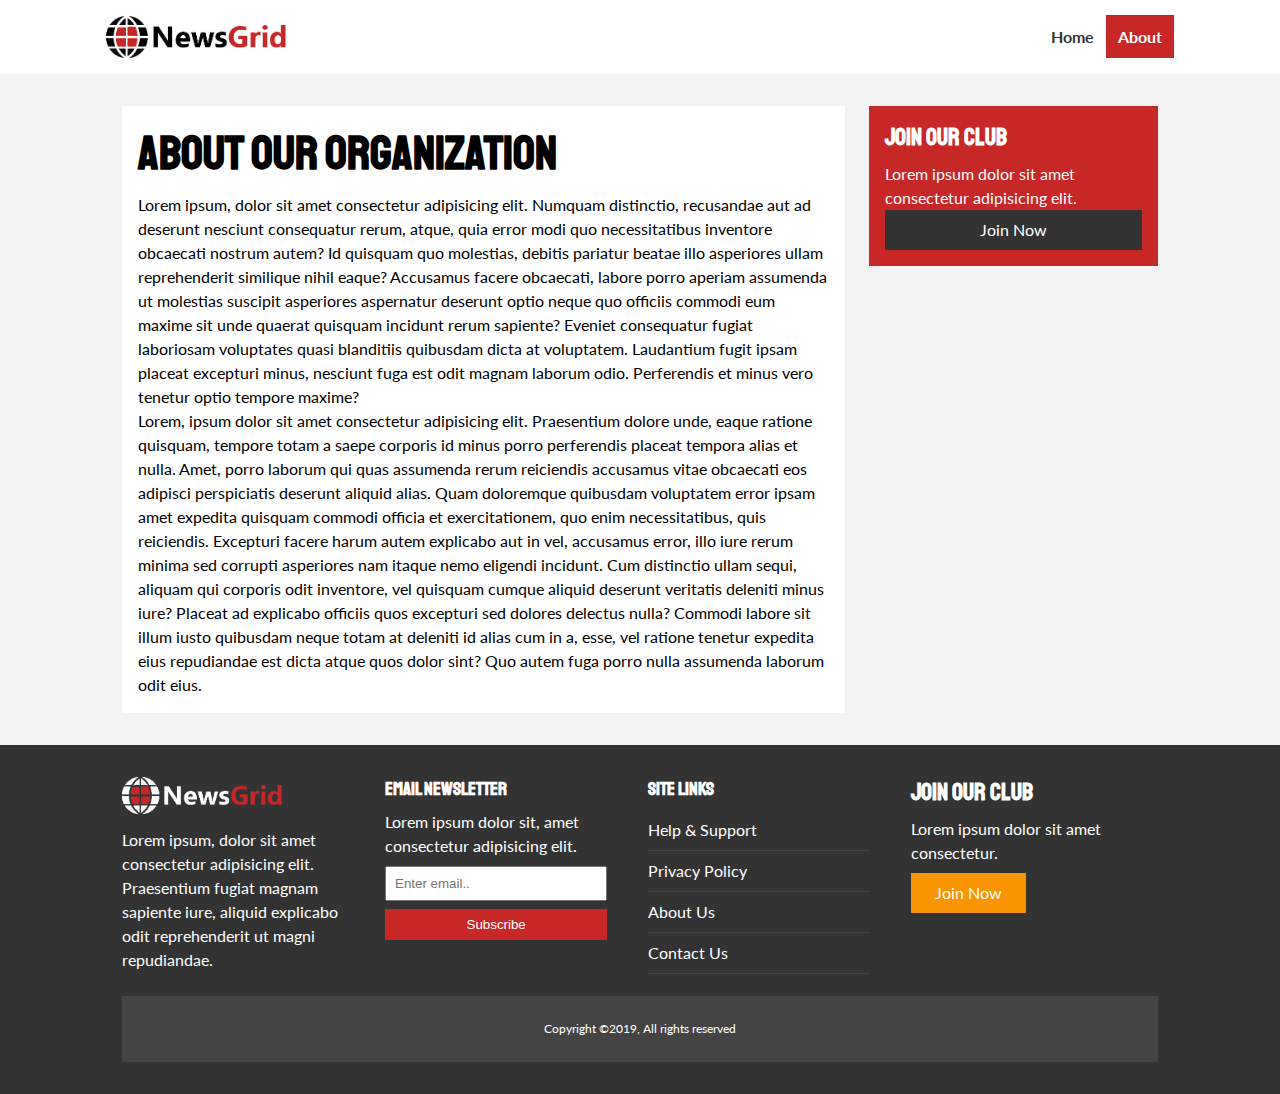
==== about.html @ bf6ecdde "Initial commit" ====
<!DOCTYPE html>
<html lang="en">
<head>
  <meta charset="UTF-8">
  <link rel="stylesheet" href="css/style.css">
  <link rel="stylesheet" media="screen and (max-width:768px)" href="css/mobile.css">
  <link rel="stylesheet" href="https://use.fontawesome.com/releases/v5.9.0/css/all.css" integrity="sha384-i1LQnF23gykqWXg6jxC2ZbCbUMxyw5gLZY6UiUS98LYV5unm8GWmfkIS6jqJfb4E" crossorigin="anonymous">
  <link href="https://fonts.googleapis.com/css?family=Lato|Staatliches&display=swap" rel="stylesheet">
  <meta name="viewport" content="width=device-width, initial-scale=1.0">
  <meta http-equiv="X-UA-Compatible" content="ie=edge">
  <title>Document</title>
</head>
<body>
    <nav id="main-nav">
      <div class="container">
        <img src="img/logo.png" alt="news" class="logo">
        <div class="social">
         <a href="http://facebook.com" target="_blank"><i class="fab fa-facebook fa-2x"></i></a>
         <a href="http://twitter.com" target="_blank"><i class="fab fa-twitter fa-2x"></i></a>
         <a href="http://instagram.com" target="_blank"><i class="fab fa-instagram fa-2x"></i></a>
         <a href="http://youtube.com" target="_blank"><i class="fab fa-youtube fa-2x"></i></a>
        </div>
        <ul>
          <li><a href="index.html">Home</a c></li>
          <li><a class="current" href="about.html">About</a></li>
        </ul>
      </div>
    </nav>

      <section id="about" class="py-2">
        <div class="container">
          <div class="page-container">
            <article class="card">
              <h1 class="l-heading">ABOUT OUR ORGANIZATION</h1>
              <p>Lorem ipsum, dolor sit amet consectetur adipisicing elit. Numquam distinctio, recusandae aut ad deserunt nesciunt consequatur rerum, atque, quia error modi quo necessitatibus inventore obcaecati nostrum autem? Id quisquam quo molestias, debitis pariatur beatae illo asperiores ullam reprehenderit similique nihil eaque? Accusamus facere obcaecati, labore porro aperiam assumenda ut molestias suscipit asperiores aspernatur deserunt optio neque quo officiis commodi eum maxime sit unde quaerat quisquam incidunt rerum sapiente? Eveniet consequatur fugiat laboriosam voluptates quasi blanditiis quibusdam dicta at voluptatem. Laudantium fugit ipsam placeat excepturi minus, nesciunt fuga est odit magnam laborum odio. Perferendis et minus vero tenetur optio tempore maxime?</p>
              <p>Lorem, ipsum dolor sit amet consectetur adipisicing elit. Praesentium dolore unde, eaque ratione quisquam, tempore totam a saepe corporis id minus porro perferendis placeat tempora alias et nulla. Amet, porro laborum qui quas assumenda rerum reiciendis accusamus vitae obcaecati eos adipisci perspiciatis deserunt aliquid alias. Quam doloremque quibusdam voluptatem error ipsam amet expedita quisquam commodi officia et exercitationem, quo enim necessitatibus, quis reiciendis. Excepturi facere harum autem explicabo aut in vel, accusamus error, illo iure rerum minima sed corrupti asperiores nam itaque nemo eligendi incidunt. Cum distinctio ullam sequi, aliquam qui corporis odit inventore, vel quisquam cumque aliquid deserunt veritatis deleniti minus iure? Placeat ad explicabo officiis quos excepturi sed dolores delectus nulla? Commodi labore sit illum iusto quibusdam neque totam at deleniti id alias cum in a, esse, vel ratione tenetur expedita eius repudiandae est dicta atque quos dolor sint? Quo autem fuga porro nulla assumenda laborum odit eius.</p>
            </article>

            <aside class="card bg-primary">
              <h2>JOIN OUR CLUB</h2>
              <p>Lorem ipsum dolor sit amet consectetur adipisicing elit.</p>
              <a href="" class="btn btn-dark btn-block">Join Now</a>
            </aside>
          </div>
        </div>
      </section>



    <footer id="main-footer">
      <div class="container">
        <div class="footer-container">
          <div>
            <img src="img/logo_light.png" alt="">
            <p>Lorem ipsum, dolor sit amet consectetur adipisicing elit. Praesentium fugiat magnam sapiente iure, aliquid explicabo odit reprehenderit ut magni repudiandae.</p>
          </div>

          <div>
            <h3>EMAIL NEWSLETTER</h3>
            <p>Lorem ipsum dolor sit, amet consectetur adipisicing elit.</p>
            <form>
              <input type="email" placeholder="Enter email..">
              <input class="btn" type="submit" value="Subscribe">
            </form>
          </div>

          <div>
            <h3>SITE LINKS</h3>
            <ul class="list">
              <li><a href="#">Help & Support</a></li>
              <li><a href="#">Privacy Policy</a></li>
              <li><a href="#">About Us</a></li>
              <li><a href="#">Contact Us</a></li>
            </ul>
          </div>

          <div>
            <h2>JOIN OUR CLUB</h2>
            <p>Lorem ipsum dolor sit amet consectetur.</p>
            <a href="#" class="btn btn-secondary">Join Now</a>
          </div>

          <div>
            <p>Copyright &copy;2019, All rights reserved</p>
          </div>

        </div>
      </div>
    </footer>

</body>
</html>
---- css/style.css ----
:root{
  --primary-color: #c72727;
  --secondary-color: #f99500;
  --light-color:#f3f3f3;
  --dark-color:#333;
  --max-width: 1100px;
}

/*Boje za kategorije*/

.category{
  --sports-color: #f99500;
  --ent-color:#b658db;
  --tech-color:#009cff;
}

*{
  margin: 0;
  padding: 0;
  box-sizing: border-box;
}

body{
  font-family: 'Lato', sans-serif;
  line-height: 1.5;
  background: var(--light-color);
}

a{
  color: #333;
  text-decoration: none;
}

ul{
  list-style: none;
}

img{
  width: 100%;
}

h1, h2, h3, h4, h5, h6{
  font-family: 'Staatliches', cursive;
  margin-bottom: 0.55rem;
  line-height: 1.3;
}

/*main-nav*/

.container{
  max-width: var(--max-width);
  margin: auto;
  overflow: hidden;
  padding: 0 2rem;

}

#main-nav{
  background: #fff;
  position: sticky;
  top: 0;
  z-index: 2;
}

#main-nav .container{
  display: grid;
  grid-template-columns: 6fr 3fr 2fr;
  align-items: center;
  padding: 1rem;
  
}

.logo{
  width: 180px;
}

#main-nav ul{
  display: flex;
  justify-self: end;
  
}

#main-nav ul li a{
  padding: 0.75rem;
  font-weight: bold;
}

.social{
  justify-self: center;
}

.social i{
  color: #777;
  margin-right: 0.5rem;
}

.current{
  background: var(--primary-color);
  color: #fff;
}

#main-nav ul li a:hover{
  background: #eee;
  color: #333;
}

/*SHOWCASE*/

#showcase{
  background: #333;
  color: #fff;
  padding: 2rem;
  position: relative;
}

#showcase:before{
  content: '';
  background: url(../img/featured.jpg) no-repeat center center/cover;
  position: absolute;
  top: 0;
  left: 0;
  width: 100%;
  height: 100%;
  opacity: 0.4;
}

#showcase .showcase-container{
  display: grid;
  grid-template-columns: repeat(2, 1fr);
  justify-content: center;
  align-items: center;
  height: 50vh;

}

#showcase .showcase-content{
  z-index: 1;
}

.category{
  display: inline-block;
  border-radius: 15px;
  padding: 0.4rem 0.6rem;
  font-size: 0.55rem;
  margin-bottom: 0.75rem;
  text-transform: uppercase;
}

.category-sports{ background: var(--sports-color);}
.category-ent{ background: var(--ent-color);}
.category-tech{ background: var(--tech-color);}

.btn{
  display: inline-block;
  border: none;
  padding: 0.5rem 1.5rem;
  color: #fff;
  background: #333;
  
}

.btn-light{background:var(--light-color)}
.btn-primary{background:var(--primary-color)}
.btn-secondary{background:var(--secondary-color)}


#showcase .showcase-content p{
  margin-bottom: 0.75rem;
}

.btn:hover{
  opacity: 0.8;
}

.btn-block{
  display: block;
  width: 100%;
  text-align: center;
}

/*HOME-ARTICLES*/

.py-1{padding: 1.5rem 0;}
.py-2{padding: 2rem 0;}
.py-3{padding: 3rem 0;}

.card{
  background: #fff;
  padding: 1rem;
}

#home-articles .articles-container{
  display: grid;
  grid-template-columns: repeat(3, 1fr);
  grid-gap: 1rem;
}

#home-articles .articles-container > *:first-child{
  display: grid;
  grid-template-columns: repeat(2, 1fr);
  grid-gap: 1rem;
  grid-column: 1 / span 2;
}

#home-articles .articles-container > *:last-child{
  display: grid;
  grid-template-columns: repeat(2, 1fr);
  grid-gap: 1rem;
  grid-column: 2 / span 2;
}

.bg-dark{
  background: var(--dark-color);
  color: #fff;
}
.bg-primary{
  background: var(--primary-color);
  color: #fff;
}
.bg-secondary{
  background: var(--secondary-color);
  color: #fff;
}

.bg-dark a{
  color: #fff;
}
.bg-primary a{
  color: #fff;
}

/*FOOTER*/


#main-footer{
  background: #333;
  color: #fff;
  padding: 2rem;
}

#main-footer img{
  width: 160px;
}

#main-footer .footer-container{
  display: grid;
  grid-template-columns: repeat(4, 1fr);
  grid-gap: 1rem;
 
}

.list a{
  color: #fff;
}

#main-footer .footer-container > *:last-child{
  display: grid;
  grid-column: 1 / span 4;
  background: #444;
  text-align: center;
  padding: 1rem;
  font-size: 0.75rem;
}

#main-footer .footer-container input[type='email']{
  width: 90%;
  display: block;
  padding: 0.5rem;
}

#main-footer .footer-container input[type='submit']{
  width: 90%;
  display:block;
  padding: 0.5rem;
  background: var(--primary-color);
  margin-top: 0.5rem;
  cursor: pointer;
}

#main-footer .list li{
  border-bottom: 1px solid #444;
  padding: 0.5rem 0;
  width: 90%;
}

#main-footer p{
  margin: 0.5rem 0;
}

.list a:hover{
  color: var(--primary-color);
}

/*ABOUT*/

.l-heading{
  font-size: 3rem;
}

.page-container{
  display: grid;
  grid-template-columns: 5fr 2fr;
  grid-gap: 1.5rem;
}

.page-container > *:first-child{
  grid-row: 1 / span 3;
}


.content{
  display: flex;
  justify-content: space-between;
  align-items: center;
  background: #ccc;
  padding: 0.4rem 0.6rem;
}

.content .category{
  margin-top: 0.4rem;
}


#about .list a{
  color: #333;
}

#about .list a:hover{
  color: #c72727;
}

#about .list{
  background: #fff;
  padding: 1rem;
}

#about .list li{
  border-bottom: 1px dotted #444;
}
---- css/mobile.css ----
/*NAVIGATION*/

.social{
  display: none;
}

#main-nav .container{
  grid-template-columns: 1fr;
 
}

#main-nav .logo{
  justify-self: center;
}

#main-nav ul{
  justify-self: center;
  margin-top: 1rem;
}

#main-nav ul li a{
  padding: 0.55rem;
}

/*SHOWCASE*/

#showcase .showcase-container{
  grid-template-columns: 1fr;
}

/*HOME-ARTICLES*/


#home-articles .articles-container{
  grid-template-columns: repeat(2, 1fr);
}

#home-articles .articles-container > *:first-child{
  display: grid;
  grid-template-columns: 1fr;
  grid-gap: 1rem;
  grid-column: 1;
}


#home-articles .articles-container > *:last-child{
  display: grid;
  grid-template-columns: 1fr;
  grid-gap: 1rem;
  grid-column: 1;
}


@media(max-width:600px){
  #showcase .showcase-container{
    grid-template-columns: 1fr;
  }

  #home-articles .articles-container{
    grid-template-columns: 1fr;
  }

  #main-footer .footer-container{
    grid-template-columns: 1fr;
  }

  #main-footer .footer-container > *:last-child{
    grid-column: 1;
  }

  #main-footer .footer-container > *{
    border: 1px dotted #555;
  }

  #about .page-container{
    grid-template-columns: 1fr;
  }

  .page-container > *:first-child{
    grid-row: 1;
  }

}
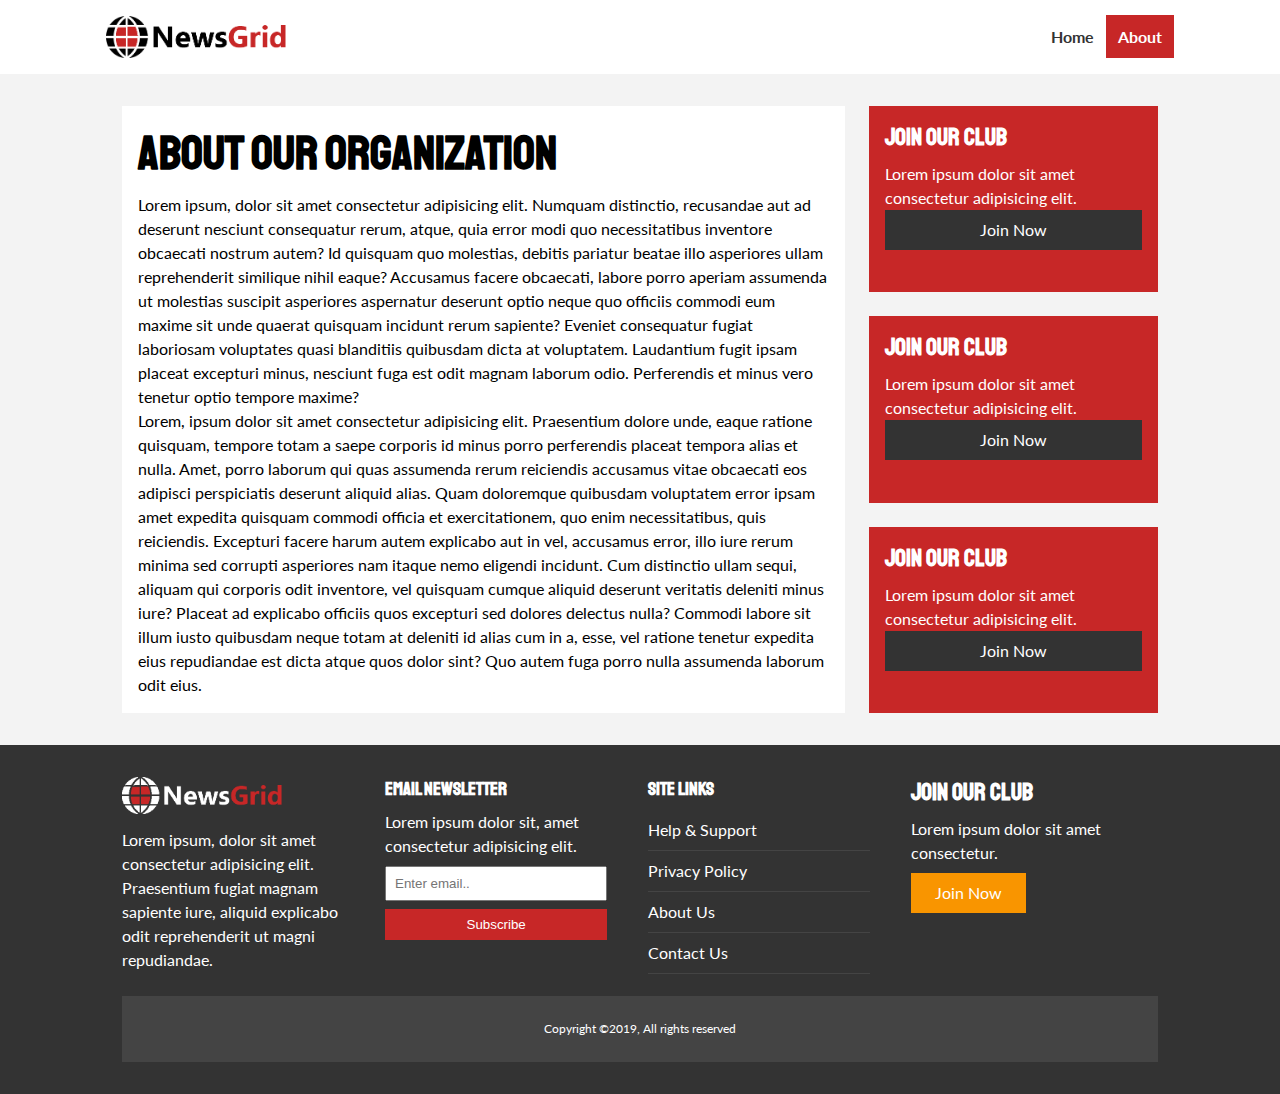
==== commit 2f77535c: "updated aside" ====
--- a/about.html
+++ b/about.html
@@ -41,6 +41,19 @@
               <p>Lorem ipsum dolor sit amet consectetur adipisicing elit.</p>
               <a href="" class="btn btn-dark btn-block">Join Now</a>
             </aside>
+
+            <aside class="card bg-primary">
+              <h2>JOIN OUR CLUB</h2>
+              <p>Lorem ipsum dolor sit amet consectetur adipisicing elit.</p>
+              <a href="" class="btn btn-dark btn-block">Join Now</a>
+            </aside>
+
+            <aside class="card bg-primary">
+              <h2>JOIN OUR CLUB</h2>
+              <p>Lorem ipsum dolor sit amet consectetur adipisicing elit.</p>
+              <a href="" class="btn btn-dark btn-block">Join Now</a>
+            </aside>
+
           </div>
         </div>
       </section>
